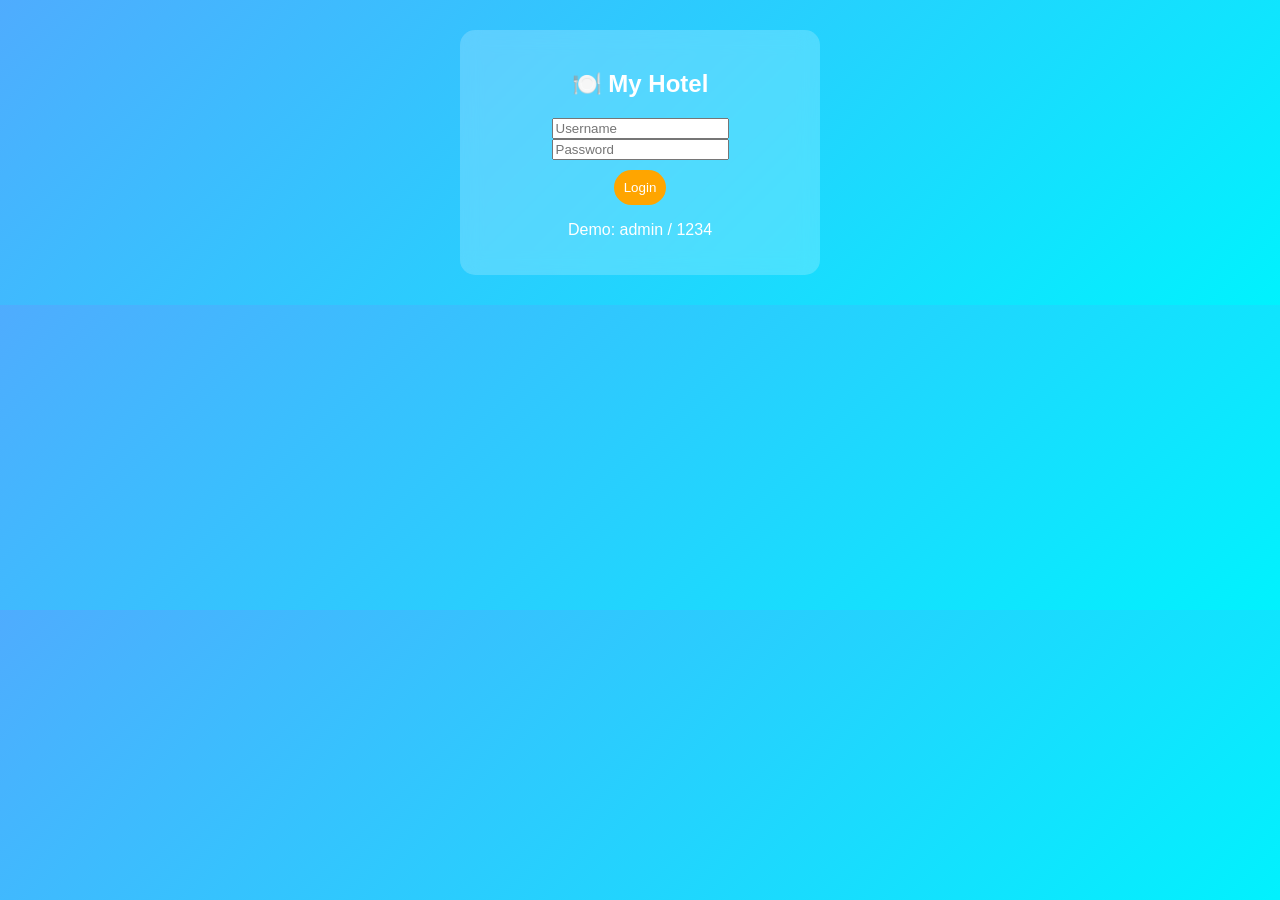
==== Untitled-1.html @ c1eaf4bb "added all website files" ====
<!DOCTYPE html>
<html lang="en">
<head>
<meta charset="UTF-8">
<title>Restaurant Website</title>

<style>
body {
    font-family: 'Segoe UI', sans-serif;
    margin: 0;
    text-align: center;
    background: linear-gradient(135deg, #4facfe, #00f2fe);
    color: white;
}

/* Sections */
.section { display: none; padding: 30px; }
.active { display: block; }

/* Box */
.box {
    background: rgba(255,255,255,0.2);
    padding: 20px;
    width: 320px;
    margin: auto;
    border-radius: 15px;
    backdrop-filter: blur(10px);
}

/* Items */
.item {
    background: rgba(255,255,255,0.2);
    margin: 10px auto;
    padding: 10px;
    width: 300px;
    border-radius: 10px;
}

.item img {
    width: 60px;
    height: 60px;
    border-radius: 8px;
}

/* Buttons */
button {
    padding: 10px;
    border: none;
    border-radius: 20px;
    background: orange;
    color: white;
    cursor: pointer;
    margin-top: 10px;
}

/* Mobile Responsive */
@media (max-width: 500px) {
    .box, .item { width: 90%; }
}
</style>
</head>

<body>

<!-- LOGIN -->
<div id="login" class="section active">
<div class="box">
<h2>🍽️ My Hotel</h2>
<input id="username" placeholder="Username"><br>
<input id="password" type="password" placeholder="Password"><br>
<button onclick="login()">Login</button>
<p id="error"></p>
<p>Demo: admin / 1234</p>
</div>
</div>

<!-- WELCOME -->
<div id="welcome" class="section">
<h1>Welcome 🍽️</h1>
<button onclick="showMenu()">View Menu</button>
</div>

<!-- MENU -->
<div id="menu" class="section">
<h1>Menu 🍴</h1>

<div class="item">
<img src=<img src="https://images.unsplash.com/photo-1550547660-d9450f859349?w=200">>
Veg Burger ₹100
<button onclick="addToCart('Veg Burger',100)">Add</button>
</div>

<div class="item">
<img src=<img src="https://images.unsplash.com/photo-1548365328-9f547fb0953d?w=200">
Pizza ₹200
<button onclick="addToCart('Pizza',200)">Add</button>
</div>

<div class="item">
<img src="https://via.placeholder.com/60">
Biryani ₹220
<button onclick="addToCart('Biryani',220)">Add</button>
</div>

<div class="item">
<img src="https://via.placeholder.com/60">
Ice Cream ₹80
<button onclick="addToCart('Ice Cream',80)">Add</button>
</div>

<button onclick="goToCart()">Go to Cart</button>
</div>

<!-- CART -->
<div id="cartPage" class="section">
<h1>🛒 Your Cart</h1>
<div id="cartItems"></div>
<button onclick="goToPayment()">Proceed to Payment</button>
</div>

<!-- PAYMENT -->
<div id="payment" class="section">
<h1>💳 Payment</h1>
<p>Total: ₹<span id="totalAmount"></span></p>

<select id="method">
<option>UPI</option>
<option>Card</option>
<option>Cash</option>
</select>

<br>
<button onclick="placeOrder()">Pay Now</button>
</div>

<!-- SUMMARY -->
<div id="summary" class="section">
<h1>🧾 Order Summary</h1>
<h3 id="result"></h3>
<button onclick="logout()">Logout</button>
</div>

<script>

let cart = [];

/* LOGIN */
function login() {
    let u = username.value;
    let p = password.value;
    if (u==="admin" && p==="1234") {
        change("login","welcome");
    } else error.innerText="Invalid";
}

/* PAGE CHANGE */
function change(a,b){
    document.getElementById(a).classList.remove("active");
    document.getElementById(b).classList.add("active");
}

function showMenu(){ change("welcome","menu"); }

/* CART */
function addToCart(name,price){
    cart.push({name,price});
    alert(name+" added!");
}

function goToCart(){
    change("menu","cartPage");
    displayCart();
}

function displayCart(){
    let text="";
    let total=0;

    cart.forEach((item,i)=>{
        total+=item.price;
        text += `${item.name} ₹${item.price} 
        <button onclick="removeItem(${i})">❌</button><br>`;
    });

    cartItems.innerHTML=text;
    totalAmount.innerText=total;
}

function removeItem(i){
    cart.splice(i,1);
    displayCart();
}

/* PAYMENT */
function goToPayment(){
    change("cartPage","payment");
}

function placeOrder(){
    let total = totalAmount.innerText;
    let method = document.getElementById("method").value;

    result.innerText = `Paid ₹${total} via ${method}\nOrder Successful!`;
    change("payment","summary");
}

/* LOGOUT */
function logout(){
    location.reload();
}

</script>

</body>
</html>
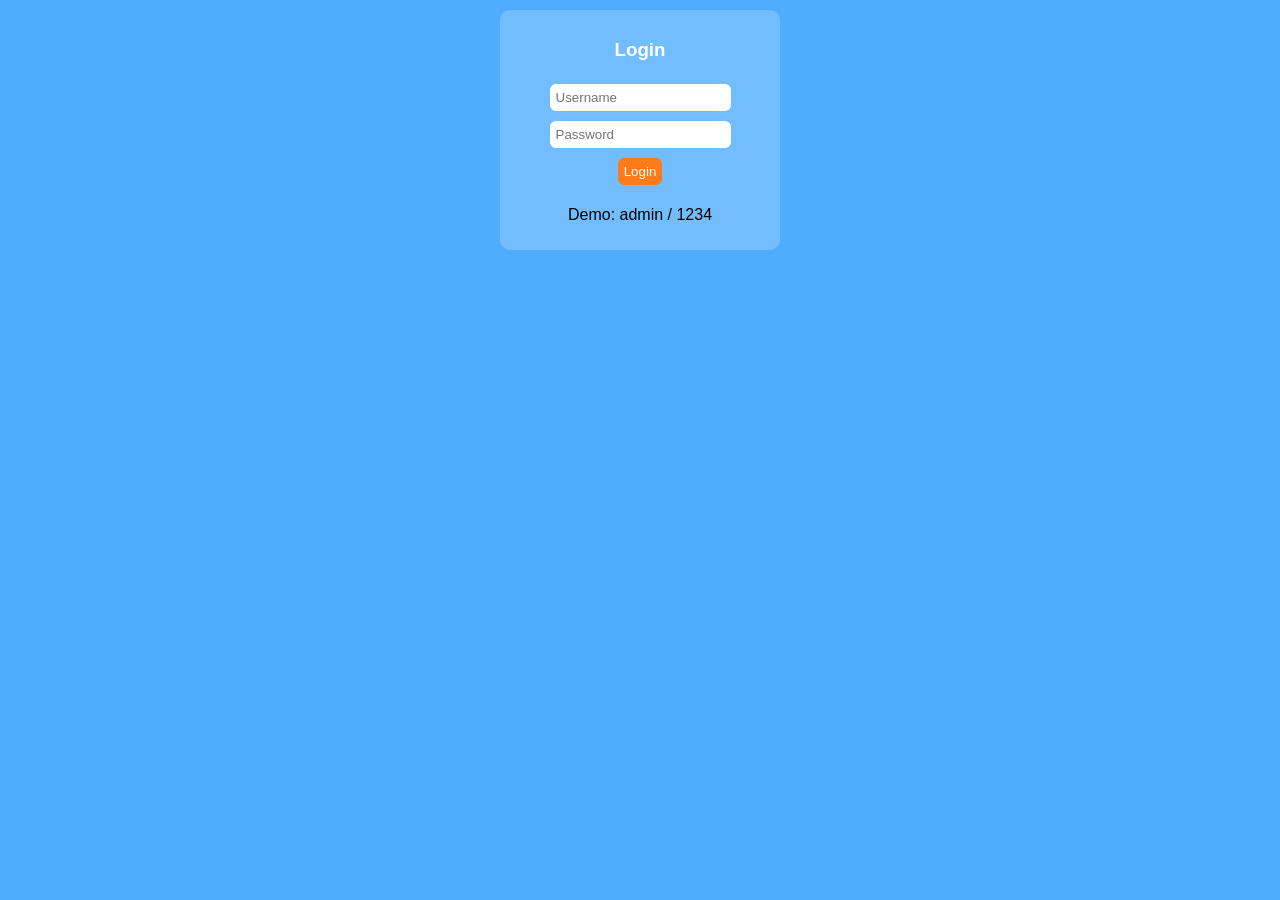
==== commit 521c792b: "added all website files" ====
--- a/Untitled-1.html
+++ b/Untitled-1.html
@@ -1,214 +1,83 @@
 <!DOCTYPE html>
-<html lang="en">
+<html>
 <head>
-<meta charset="UTF-8">
-<title>Restaurant Website</title>
-
 <style>
-body {
-    font-family: 'Segoe UI', sans-serif;
-    margin: 0;
-    text-align: center;
-    background: linear-gradient(135deg, #4facfe, #00f2fe);
-    color: white;
+body{
+    font-family:sans-serif;
+    text-align:center;
+    background:#4facfe;
+    color:#fff;
 }
-
-/* Sections */
-.section { display: none; padding: 30px; }
-.active { display: block; }
-
-/* Box */
-.box {
-    background: rgba(255,255,255,0.2);
-    padding: 20px;
-    width: 320px;
-    margin: auto;
-    border-radius: 15px;
-    backdrop-filter: blur(10px);
-}
-
-/* Items */
-.item {
-    background: rgba(255,255,255,0.2);
-    margin: 10px auto;
-    padding: 10px;
-    width: 300px;
-    border-radius: 10px;
-}
-
-.item img {
-    width: 60px;
-    height: 60px;
-    border-radius: 8px;
-}
-
-/* Buttons */
-button {
-    padding: 10px;
-    border: none;
-    border-radius: 20px;
-    background: orange;
-    color: white;
-    cursor: pointer;
-    margin-top: 10px;
-}
-
-/* Mobile Responsive */
-@media (max-width: 500px) {
-    .box, .item { width: 90%; }
-}
+.s{display:none}.a{display:block}
+.box,.item{background:#ffffff33;margin:10px auto;padding:10px;
+border-radius:10px;width:260px}
+input,button{margin:5px;padding:6px;border:none;border-radius:6px}
+button{background:#ff7a18;color:#fff}
 </style>
 </head>
 
 <body>
 
-<!-- LOGIN -->
-<div id="login" class="section active">
+<div id="l" class="s a">
 <div class="box">
-<h2>🍽️ My Hotel</h2>
-<input id="username" placeholder="Username"><br>
-<input id="password" type="password" placeholder="Password"><br>
+<h3>Login</h3>
+<input id="u" placeholder="Username"><br>
+<input id="p" type="password" placeholder="Password"><br>
 <button onclick="login()">Login</button>
-<p id="error"></p>
-<p>Demo: admin / 1234</p>
+<p id="e" style="color:red"></p>
+<p style="color:black">Demo: admin / 1234</p>
 </div>
 </div>
 
-<!-- WELCOME -->
-<div id="welcome" class="section">
-<h1>Welcome 🍽️</h1>
-<button onclick="showMenu()">View Menu</button>
+<div id="w" class="s">
+<h2>Welcome To The Restaurant🍽️</h2>
+<button onclick="sh('m')">View Menu</button>
 </div>
 
-<!-- MENU -->
-<div id="menu" class="section">
-<h1>Menu 🍴</h1>
-
-<div class="item">
-<img src=<img src="https://images.unsplash.com/photo-1550547660-d9450f859349?w=200">>
-Veg Burger ₹100
-<button onclick="addToCart('Veg Burger',100)">Add</button>
+<div id="m" class="s">
+<h2>Menu</h2>
+<div id="ml"></div>
+<button onclick="sh('o')">Order</button>
 </div>
 
-<div class="item">
-<img src=<img src="https://images.unsplash.com/photo-1548365328-9f547fb0953d?w=200">
-Pizza ₹200
-<button onclick="addToCart('Pizza',200)">Add</button>
+<div id="o" class="s">
+<h2>Order</h2>
+<div id="ol"></div>
+<button onclick="bill()">Done</button>
 </div>
 
-<div class="item">
-<img src="https://via.placeholder.com/60">
-Biryani ₹220
-<button onclick="addToCart('Biryani',220)">Add</button>
-</div>
-
-<div class="item">
-<img src="https://via.placeholder.com/60">
-Ice Cream ₹80
-<button onclick="addToCart('Ice Cream',80)">Add</button>
-</div>
-
-<button onclick="goToCart()">Go to Cart</button>
-</div>
-
-<!-- CART -->
-<div id="cartPage" class="section">
-<h1>🛒 Your Cart</h1>
-<div id="cartItems"></div>
-<button onclick="goToPayment()">Proceed to Payment</button>
-</div>
-
-<!-- PAYMENT -->
-<div id="payment" class="section">
-<h1>💳 Payment</h1>
-<p>Total: ₹<span id="totalAmount"></span></p>
-
-<select id="method">
-<option>UPI</option>
-<option>Card</option>
-<option>Cash</option>
-</select>
-
-<br>
-<button onclick="placeOrder()">Pay Now</button>
-</div>
-
-<!-- SUMMARY -->
-<div id="summary" class="section">
-<h1>🧾 Order Summary</h1>
-<h3 id="result"></h3>
-<button onclick="logout()">Logout</button>
+<div id="s" class="s">
+<h2>Summary</h2>
+<pre id="out"></pre>
+<button onclick="location.reload()">Logout</button>
 </div>
 
 <script>
+let d=document,items=[["Burger",100],["Pizza",200],["Biryani",220],["IceCream",80]];
 
-let cart = [];
+ml.innerHTML=items.map(i=>`<p>${i[0]} ₹${i[1]}</p>`).join('');
+ol.innerHTML=items.map((i,x)=>`<div class=item>${i[0]} ₹${i[1]}
+<input type=number id=q${x} value=0 min=0></div>`).join('');
 
-/* LOGIN */
-function login() {
-    let u = username.value;
-    let p = password.value;
-    if (u==="admin" && p==="1234") {
-        change("login","welcome");
-    } else error.innerText="Invalid";
+function sh(x){
+d.querySelectorAll('.s').forEach(v=>v.classList.remove('a'));
+d.getElementById(x).classList.add('a');
 }
 
-/* PAGE CHANGE */
-function change(a,b){
-    document.getElementById(a).classList.remove("active");
-    document.getElementById(b).classList.add("active");
+function login(){
+if(u.value==="admin" && p.value==="1234") sh('w');
+else e.innerText="Invalid Login";
 }
 
-function showMenu(){ change("welcome","menu"); }
-
-/* CART */
-function addToCart(name,price){
-    cart.push({name,price});
-    alert(name+" added!");
+function bill(){
+let t=0,txt="🧾\n";
+items.forEach((i,x)=>{
+let q=d.getElementById('q'+x).value;
+if(q>0){t+=q*i[1];txt+=`${i[0]} x${q}=₹${q*i[1]}\n`}
+});
+out.innerText=t?txt+"\nTotal ₹"+t:"Select items!";
+sh('s');
 }
-
-function goToCart(){
-    change("menu","cartPage");
-    displayCart();
-}
-
-function displayCart(){
-    let text="";
-    let total=0;
-
-    cart.forEach((item,i)=>{
-        total+=item.price;
-        text += `${item.name} ₹${item.price} 
-        <button onclick="removeItem(${i})">❌</button><br>`;
-    });
-
-    cartItems.innerHTML=text;
-    totalAmount.innerText=total;
-}
-
-function removeItem(i){
-    cart.splice(i,1);
-    displayCart();
-}
-
-/* PAYMENT */
-function goToPayment(){
-    change("cartPage","payment");
-}
-
-function placeOrder(){
-    let total = totalAmount.innerText;
-    let method = document.getElementById("method").value;
-
-    result.innerText = `Paid ₹${total} via ${method}\nOrder Successful!`;
-    change("payment","summary");
-}
-
-/* LOGOUT */
-function logout(){
-    location.reload();
-}
-
 </script>
 
 </body>
